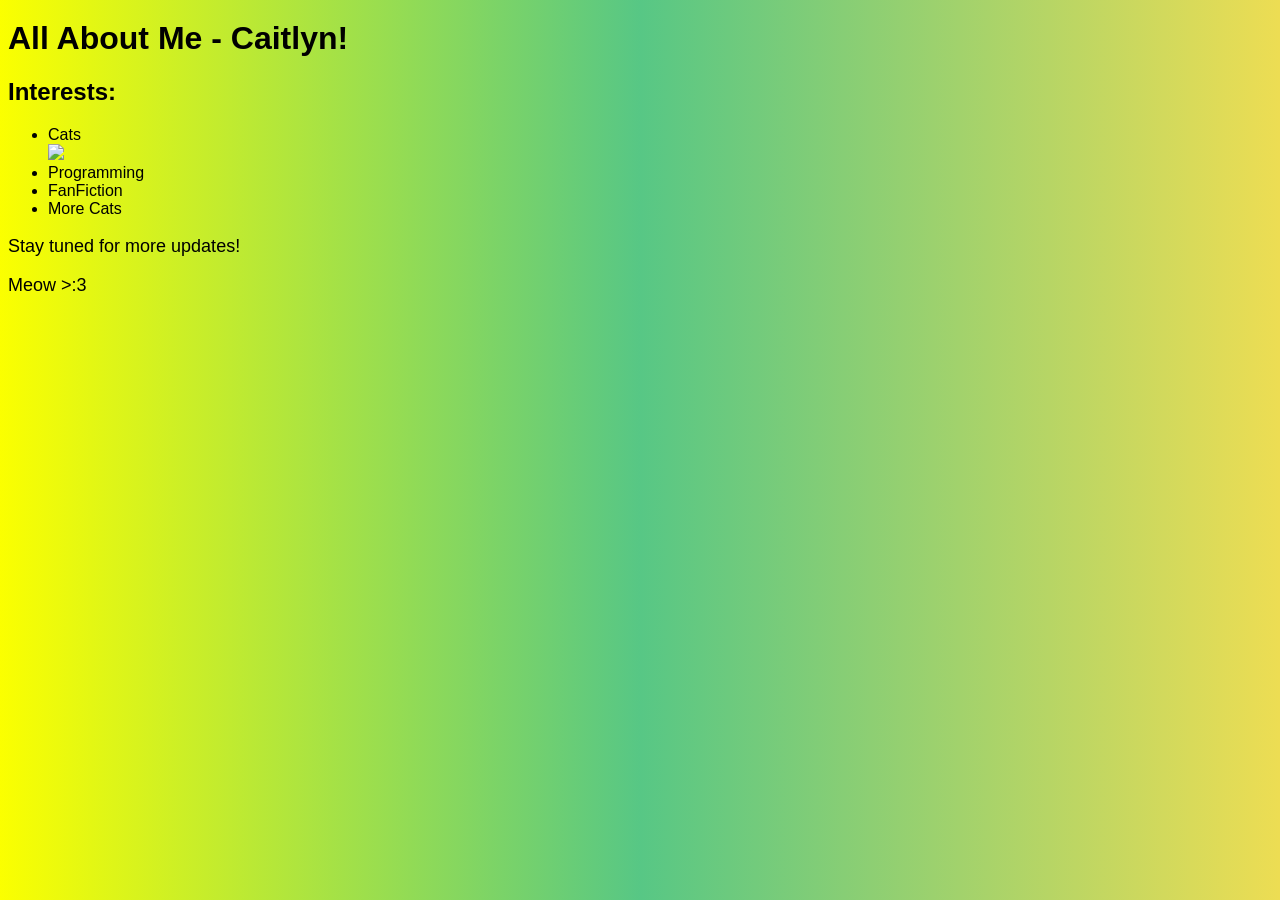
==== index.html @ 1df2ccdb "boba!" ====
<!DOCTYPE html>
<html>

<head>
    <title>Caitlyn - meow!</title>
    <style>
        body {
            background: #fbff00;
            background: linear-gradient(90deg, rgba(251, 255, 0, 1) 0%, rgba(87, 199, 133, 1) 50%, rgba(237, 221, 83, 1) 100%);
            font-family: Arial, Helvetica, sans-serif;
        }

        h1 {
            margin-top: 20px;
        }

        p {
            font-size: large;
        }
    </style>
</head>

<body>
    <h1>All About Me - Caitlyn!</h1>
    <h2>Interests:</h2>
    <ul>
        <li>Cats</li>
        <img src="cat.jpg" width="256px"></img>
        <li>Programming</li>
        <li>FanFiction</li>
        <li>More Cats</li>
    </ul>
    <p>Stay tuned for more updates!</p>
    <p>Meow >:3</p>
</body>

</html>
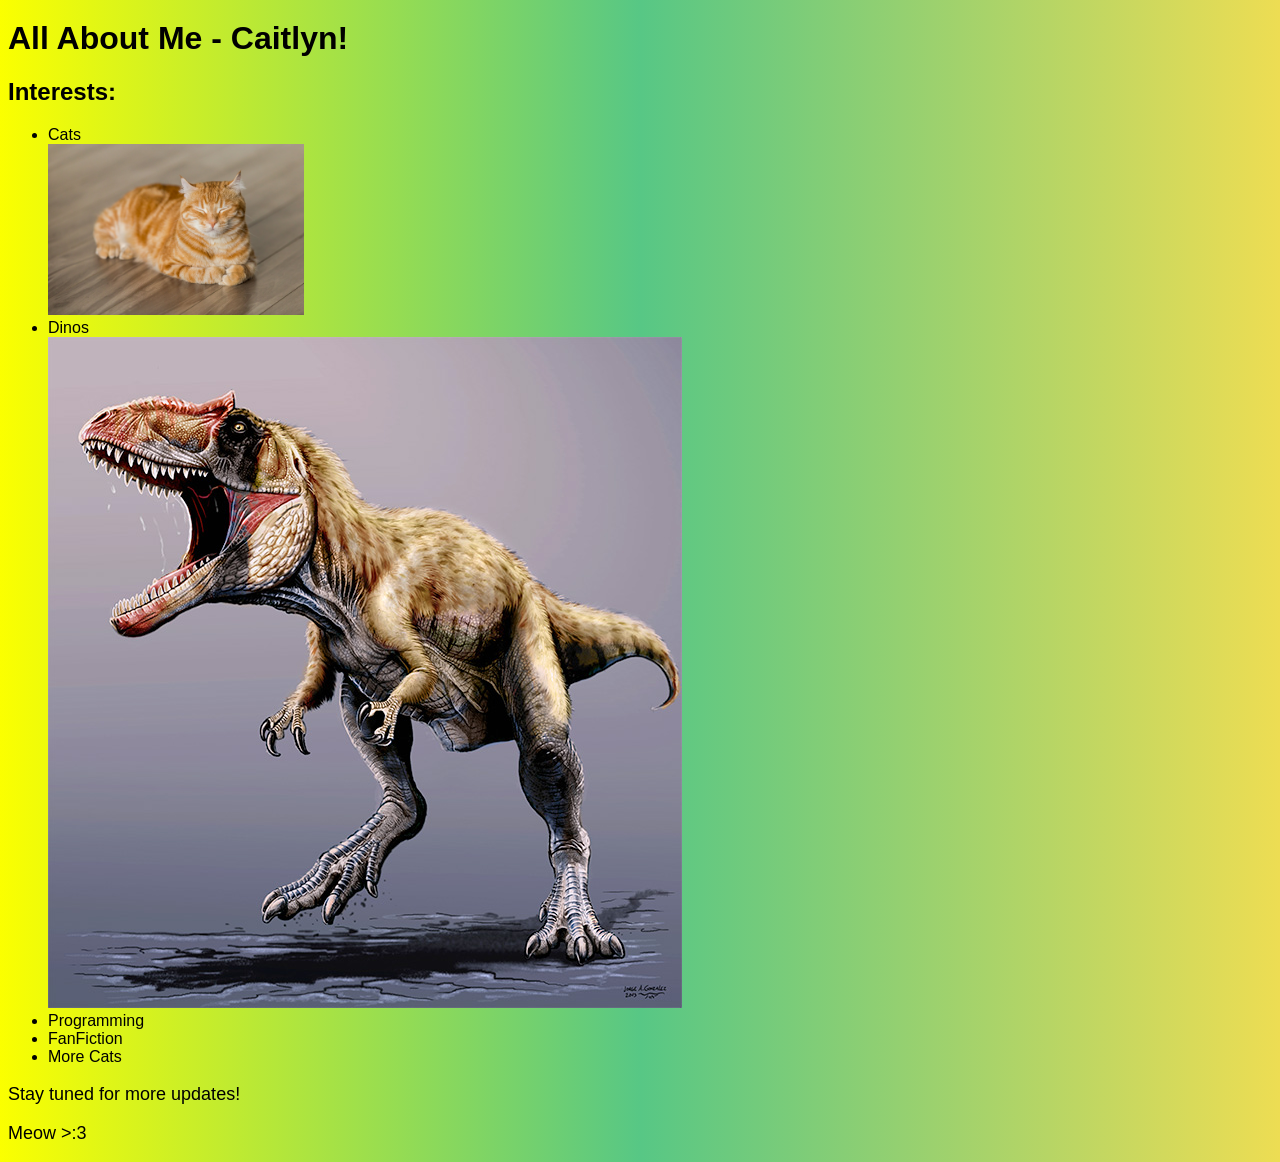
==== commit 9b66b5a2: "Add new favorite interest" ====
--- a/index.html
+++ b/index.html
@@ -26,6 +26,8 @@
     <ul>
         <li>Cats</li>
         <img src="cat.jpg" width="256px"></img>
+        <li>Dinos</li>
+        <img src="dino.jpg"></img>
         <li>Programming</li>
         <li>FanFiction</li>
         <li>More Cats</li>
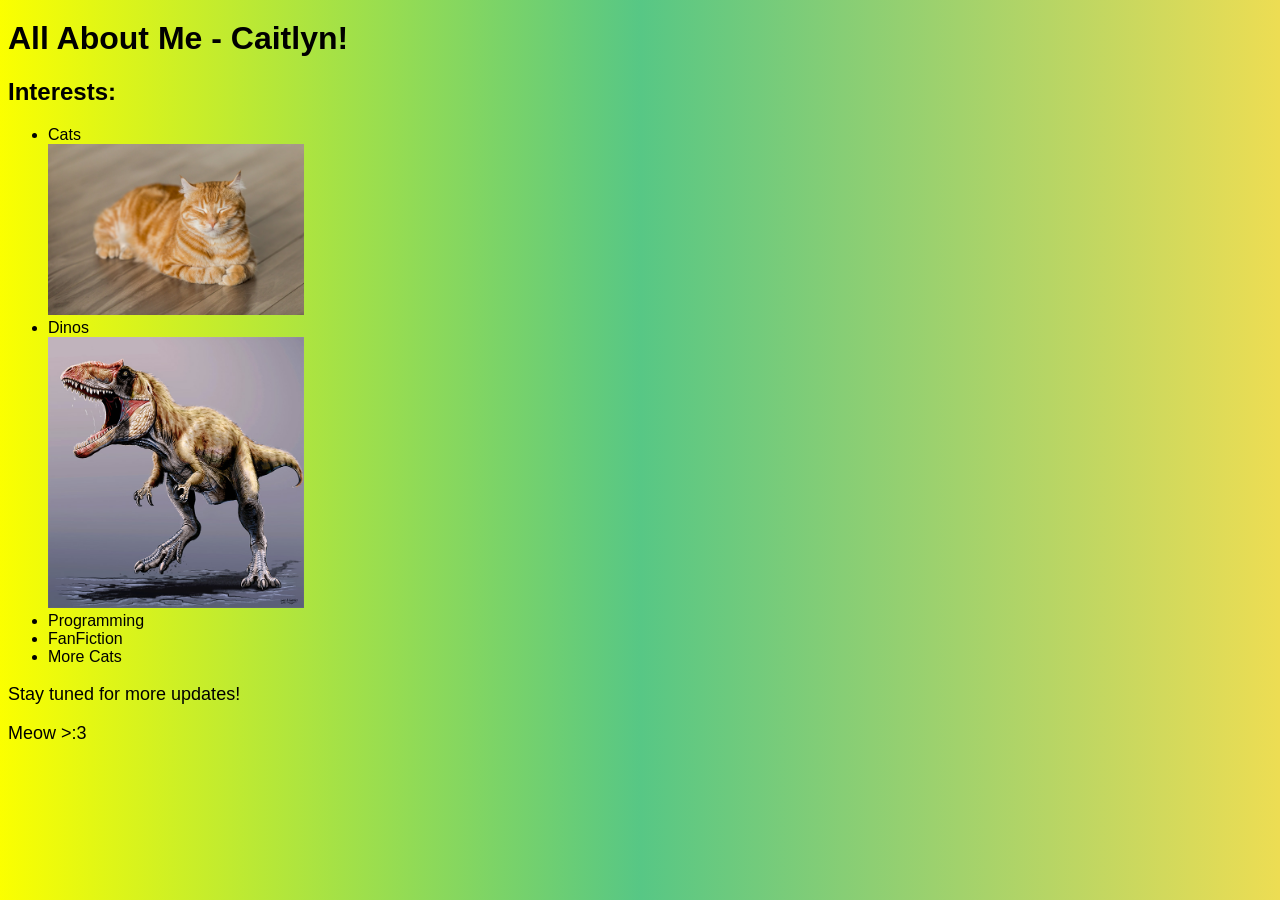
==== commit 20757858: "move css and add favicon" ====
--- a/index.html
+++ b/index.html
@@ -3,21 +3,8 @@
 
 <head>
     <title>Caitlyn - meow!</title>
-    <style>
-        body {
-            background: #fbff00;
-            background: linear-gradient(90deg, rgba(251, 255, 0, 1) 0%, rgba(87, 199, 133, 1) 50%, rgba(237, 221, 83, 1) 100%);
-            font-family: Arial, Helvetica, sans-serif;
-        }
-
-        h1 {
-            margin-top: 20px;
-        }
-
-        p {
-            font-size: large;
-        }
-    </style>
+    <link rel="shortcut icon" type="image/jpg" href="catsquare.jpeg" />
+    <link href="style.css" rel="stylesheet" type="text/css" />
 </head>
 
 <body>
@@ -27,7 +14,7 @@
         <li>Cats</li>
         <img src="cat.jpg" width="256px"></img>
         <li>Dinos</li>
-        <img src="dino.jpg"></img>
+        <img src="dino.jpg" width="256px"></img>
         <li>Programming</li>
         <li>FanFiction</li>
         <li>More Cats</li>
--- a/style.css
+++ b/style.css
@@ -0,0 +1,13 @@
+body {
+    background: #fbff00;
+    background: linear-gradient(90deg, rgba(251, 255, 0, 1) 0%, rgba(87, 199, 133, 1) 50%, rgba(237, 221, 83, 1) 100%);
+    font-family: Arial, Helvetica, sans-serif;
+}
+
+h1 {
+    margin-top: 20px;
+}
+
+p {
+    font-size: large;
+}
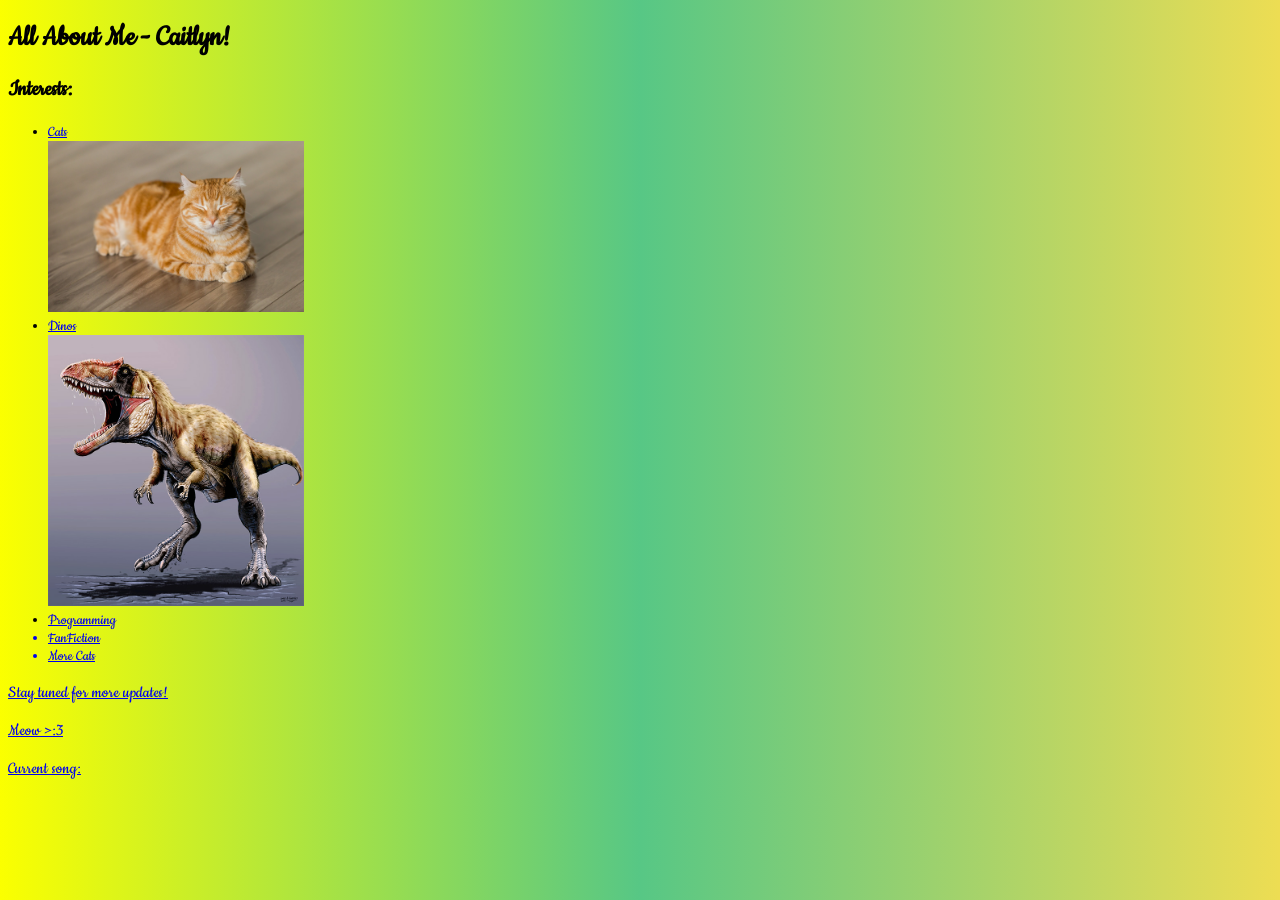
==== commit cfb43212: "create layout" ====
--- a/index.html
+++ b/index.html
@@ -11,16 +11,20 @@
     <h1>All About Me - Caitlyn!</h1>
     <h2>Interests:</h2>
     <ul>
-        <li>Cats</li>
+        <li><a href="cats.html">Cats</li>
         <img src="cat.jpg" width="256px"></img>
-        <li>Dinos</li>
+        <li><a href="cats.html">Dinos</li>
         <img src="dino.jpg" width="256px"></img>
-        <li>Programming</li>
+        <li><a href="programming.html">Programming</li>
         <li>FanFiction</li>
         <li>More Cats</li>
     </ul>
     <p>Stay tuned for more updates!</p>
     <p>Meow >:3</p>
+    <footer>
+        <p>Current song:</p>
+        <audio src="song.m4a">Against the Kitchen Floor by Will Wood</audio>
+    </footer>
 </body>
 
 </html>
--- a/style.css
+++ b/style.css
@@ -1,7 +1,10 @@
+@import url('https://fonts.googleapis.com/css2?family=Cookie&display=swap');
+
 body {
     background: #fbff00;
     background: linear-gradient(90deg, rgba(251, 255, 0, 1) 0%, rgba(87, 199, 133, 1) 50%, rgba(237, 221, 83, 1) 100%);
-    font-family: Arial, Helvetica, sans-serif;
+    font-family: Cookie, Arial, Helvetica, sans-serif;
+    font-weight: 400;
 }
 
 h1 {
@@ -10,4 +13,4 @@
 
 p {
     font-size: large;
-}+}
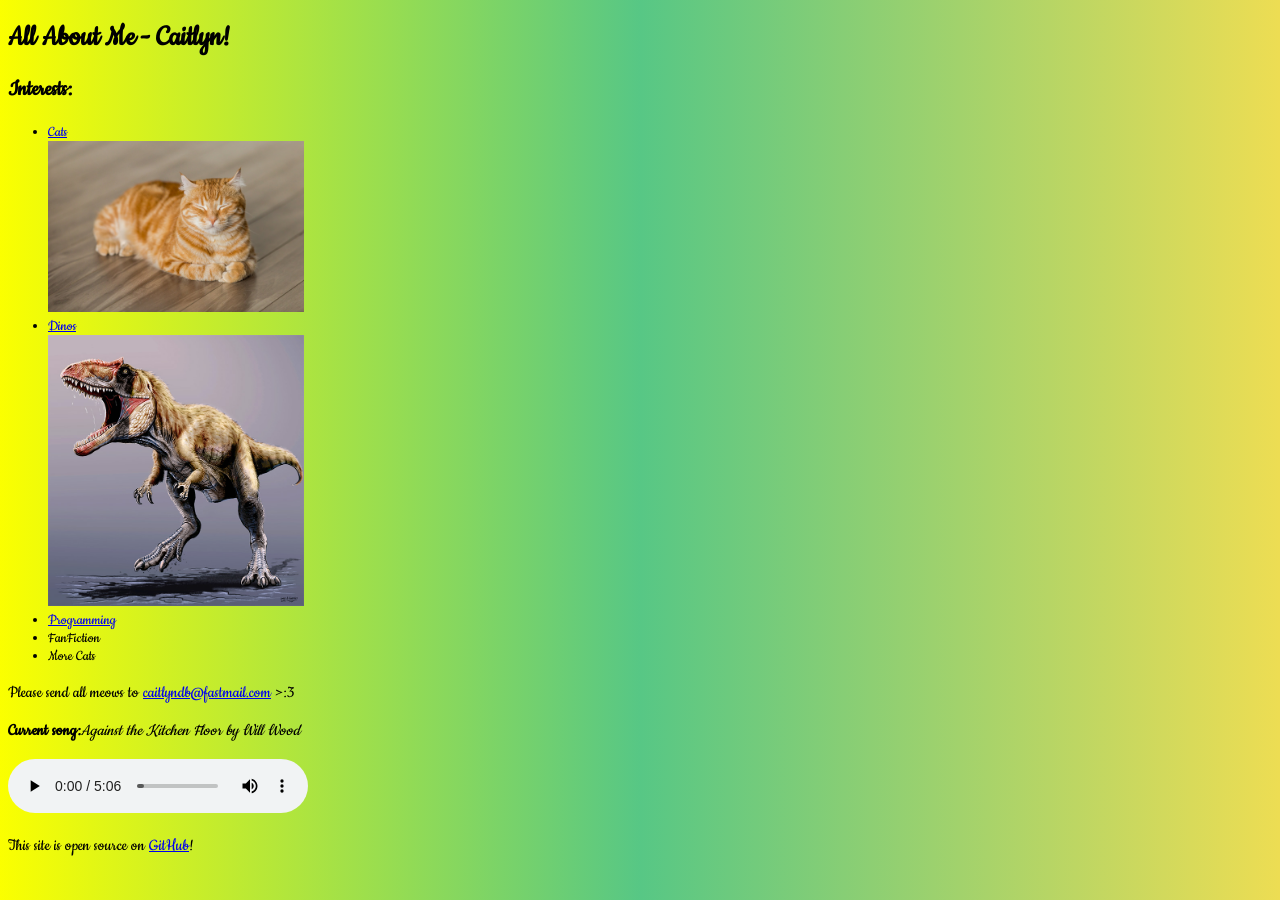
==== commit 409e5f79: "Update home page" ====
--- a/index.html
+++ b/index.html
@@ -5,6 +5,10 @@
     <title>Caitlyn - meow!</title>
     <link rel="shortcut icon" type="image/jpg" href="catsquare.jpeg" />
     <link href="style.css" rel="stylesheet" type="text/css" />
+    <meta name="og:title" content="Caitlyn's Personal Website" />
+    <meta name="og:description" content="Learn about cats, dinos, and more cats!" />
+    <meta name="og:image" content="https://caitlyndb.github.io/website/catsquare.jpeg" />
+    <meta name="theme-color" content="#FFFF00" />
 </head>
 
 <body>
@@ -13,17 +17,19 @@
     <ul>
         <li><a href="cats.html">Cats</li>
         <img src="cat.jpg" width="256px"></img>
-        <li><a href="cats.html">Dinos</li>
+        <li><a href="dinos.html">Dinos</li>
         <img src="dino.jpg" width="256px"></img>
-        <li><a href="programming.html">Programming</li>
+        <li><a href="programming.html">Programming</a></li>
         <li>FanFiction</li>
         <li>More Cats</li>
     </ul>
-    <p>Stay tuned for more updates!</p>
-    <p>Meow >:3</p>
+    <p>Please send all meows to <a href="mailto:caitlyndb@fastmail.com">caitlyndb@fastmail.com</a> >:3</p>
     <footer>
-        <p>Current song:</p>
-        <audio src="song.m4a">Against the Kitchen Floor by Will Wood</audio>
+        <p><b>Current song:</b><i>Against the Kitchen Floor by Will Wood</i></p>
+        <audio audio controls autoplay>
+            <source src="song.mp3" type="audio/mpeg"></source>
+        </audio>
+        <p>This site is open source on <a href="https://github.com/caitlyndb/website">GitHub</a>!</p>
     </footer>
 </body>
 
